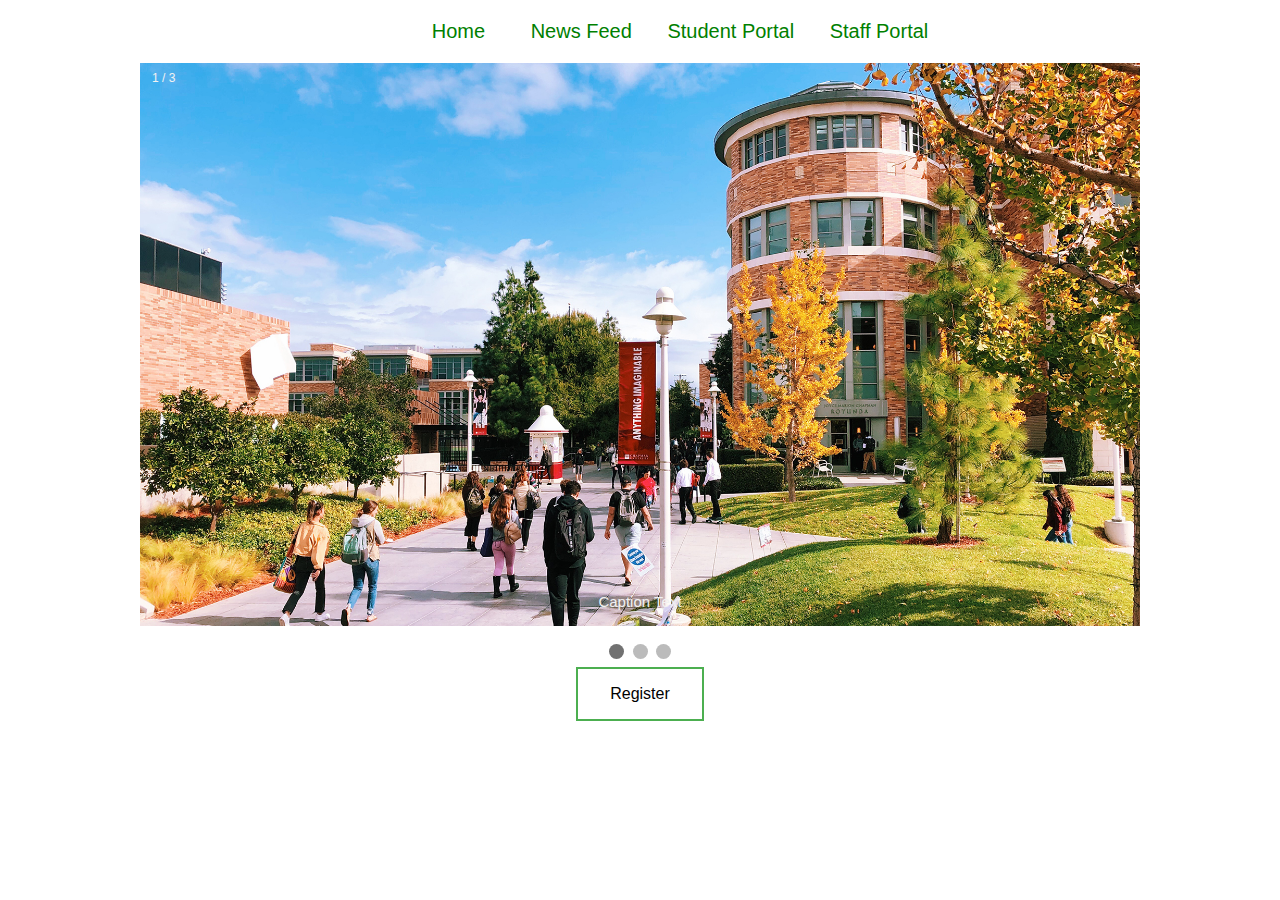
==== index.html @ 0cdb229b "my firstapplicaton" ====
<!DOCTYPE html>
<html lang="en">
<head>
    <meta charset="UTF-8">
    <meta name="viewport" content="width=device-width, initial-scale=1.0">
    <link rel = "stylesheet" type="text/css" href="style/style.css">
    <title>Document</title>
</head>
<body>
    <div class="header">
        <nav>
            <ul>
                <li><a class= "active"href="#">Home</a></li>
                <li><a href="#">News Feed</a></li>
                <li><a href="studentportal.html">Student Portal</a></li>
                <li><a href="#">Staff Portal</a></li>
            </ul>
        </nav>
    </div>
    
    <div class="slideshow-container">

        <div class="mySlides fade">
          <div class="numbertext">1 / 3</div>
          <img src="library-walkway-chapman-university.jpg" style="width:100%">
          <div class="text">Caption Text</div>
        </div>
        
        <div class="mySlides fade">
          <div class="numbertext">2 / 3</div>
          <img src="library-walkway-chapman-university.jpg" style="width:100%">
          <div class="text">Caption Two</div>
        </div>
        
        <div class="mySlides fade">
          <div class="numbertext">3 / 3</div>
          <img src="library-walkway-chapman-university.jpg" style="width:100%">
          <div class="text">Caption Three</div>
        </div>
        
        </div>
        <br>
        
        <div style="text-align:center">
          <span class="dot"></span> 
          <span class="dot"></span> 
          <span class="dot"></span> 
        </div>
        <div class="btn"><button class="button button1">Register</button></div>
        
        <script>
        var slideIndex = 0;
        showSlides();
        
        function showSlides() {
          var i;
          var slides = document.getElementsByClassName("mySlides");
          var dots = document.getElementsByClassName("dot");
          for (i = 0; i < slides.length; i++) {         
            slides[i].style.display = "none";  
          }
          slideIndex++;
          if (slideIndex > slides.length) {slideIndex = 1}    
          for (i = 0; i < dots.length; i++) {
            dots[i].className = dots[i].className.replace(" active", "");
          }
          slides[slideIndex-1].style.display = "block";  
          dots[slideIndex-1].className += " active";
          setTimeout(showSlides, 3000); // Change image every 2 seconds
        }
        </script>
</div>
</body>
</html>
---- style/style.css ----
body{
  
    margin:0;
}
.cont{
    margin: 10px 10px;
}
form{
    padding:50px;
   border: solid;
   border-color: rgb(236, 186, 20);
    border-left-color: black;
    
}
.formm{
    margin-right:30%;
    margin-left: 30%;
    text-align: center;
  
}

input[type=text] {
    text-align: center;
    font-size: 100%;
    font-family: 'Lucida Sans', 'Lucida Sans Regular', 'Lucida Grande', 'Lucida Sans Unicode', Geneva, Verdana, sans-serif;
    size: 200px;
    width:80%;
    height: 30px;

 
}
input[type=password] {
    text-align: center;
    font-size: 100%;
    font-family: 'Lucida Sans', 'Lucida Sans Regular', 'Lucida Grande', 'Lucida Sans Unicode', Geneva, Verdana, sans-serif;
    size: 200px;
    width:80%;
    height: 30px;
    }
    input[type=submit] {
        text-align: center;
        font-size: 100%;
        font-family: 'Lucida Sans', 'Lucida Sans Regular', 'Lucida Grande', 'Lucida Sans Unicode', Geneva, Verdana, sans-serif;
        size: 200px;
        width:20%;
        padding: 5px;
        height: 40px;
        background-color: green;
        }
nav{
    text-align: center;
    font-family:'Franklin Gothic Medium', 'Arial Narrow', Arial, sans-serif;
    font-size: 20px;
    overflow: hidden;
    background-color: rgb(255, 255, 255);
    margin-bottom:0;
 
}

nav a {
    text-decoration: none;
    color:green;
}
nav li{
    display: inline-block;
    margin-left: 30px ;
}
nav a:hover{
    background-color:rgb(68, 59, 59);
    color:green;
    padding: 20px 10px;

}
nav a.active{
    background-color:#fff;
    color:green;
    padding: 20px 10px;

}




.button {
    background-color: #4CAF50; /* Green */
    border: none;
    color: white;
    padding: 16px 32px;
    text-align: center;
    text-decoration: none;
    display: inline-block;
    font-size: 16px;
    margin: 4px 2px;
    transition-duration: 0.4s;
    cursor: pointer;
  }
  .btn{
      text-align: center;
  }
  .button1 {
    background-color: white; 
    color: black; 
    border: 2px solid #4CAF50;
  }
  
  .button1:hover {
    background-color: #b8ce3d;
    color: white;
  }

  * {box-sizing: border-box;}
body {font-family: Verdana, sans-serif;}
.mySlides {display: none;}
img {vertical-align: middle;}

/* Slideshow container */
.slideshow-container {
  max-width: 1000px;
  position: relative;
  margin: auto;
}

/* Caption text */
.text {
  color: #f2f2f2;
  font-size: 15px;
  padding: 8px 12px;
  position: absolute;
  bottom: 8px;
  width: 100%;
  text-align: center;
}

/* Number text (1/3 etc) */
.numbertext {
  color: #f2f2f2;
  font-size: 12px;
  padding: 8px 12px;
  position: absolute;
  top: 0;
}

/* The dots/bullets/indicators */
.dot {
  height: 15px;
  width: 15px;
  margin: 0 2px;
  background-color: #bbb;
  border-radius: 50%;
  display: inline-block;
  transition: background-color 0.6s ease;
}

.active {
  background-color: #717171;
}

/* Fading animation */
.fade {
  -webkit-animation-name: fade;
  -webkit-animation-duration: 1.5s;
  animation-name: fade;
  animation-duration: 1.5s;
}

@-webkit-keyframes fade {
  from {opacity: .4} 
  to {opacity: 1}
}

@keyframes fade {
  from {opacity: .4} 
  to {opacity: 1}
}

/* On smaller screens, decrease text size */
@media only screen and (max-width: 300px) {
  .text {font-size: 11px}
}
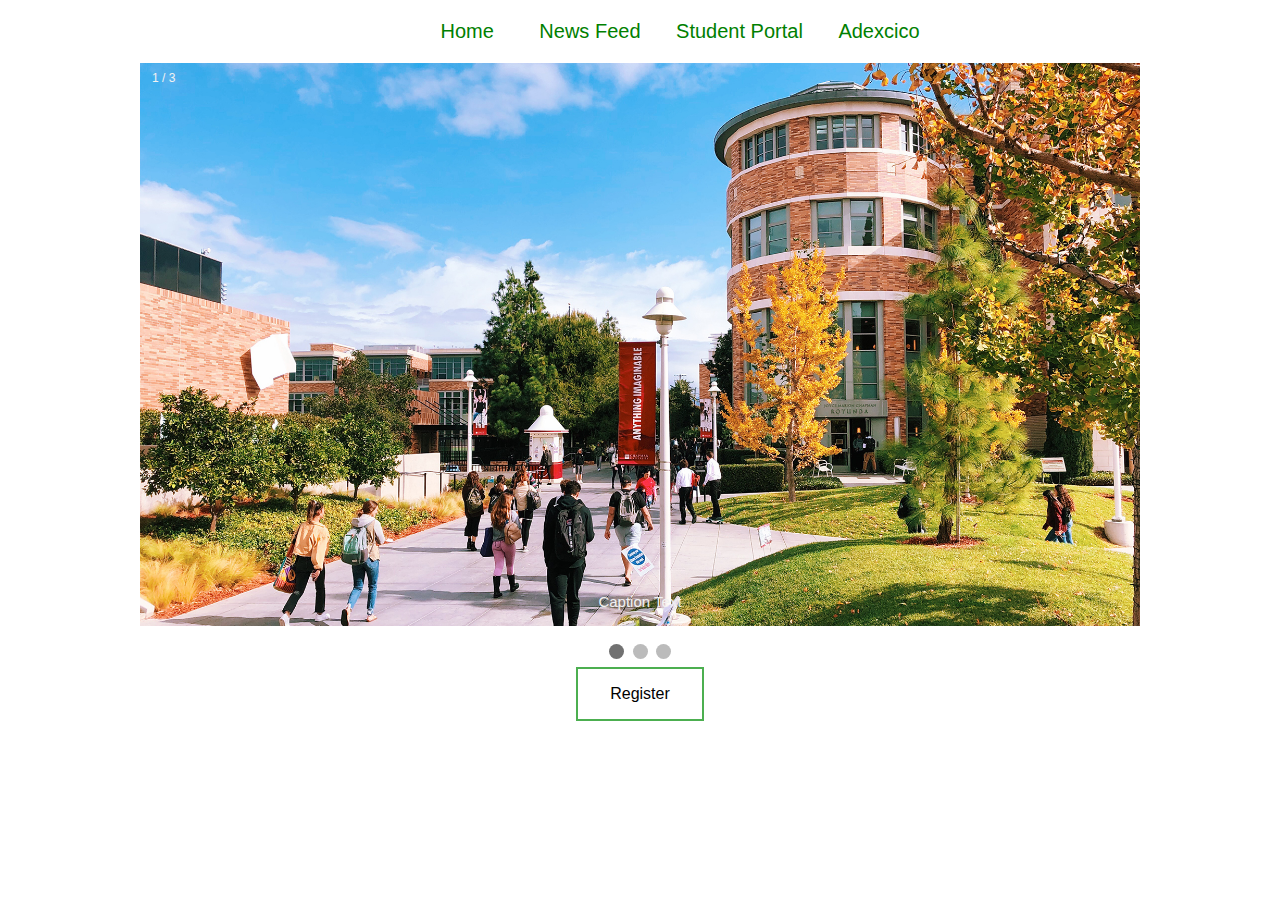
==== commit 521e43ea: "made some changes in ul" ====
--- a/index.html
+++ b/index.html
@@ -13,7 +13,7 @@
                 <li><a class= "active"href="#">Home</a></li>
                 <li><a href="#">News Feed</a></li>
                 <li><a href="studentportal.html">Student Portal</a></li>
-                <li><a href="#">Staff Portal</a></li>
+                <li><a href="#">Adexcico</a></li>
             </ul>
         </nav>
     </div>
